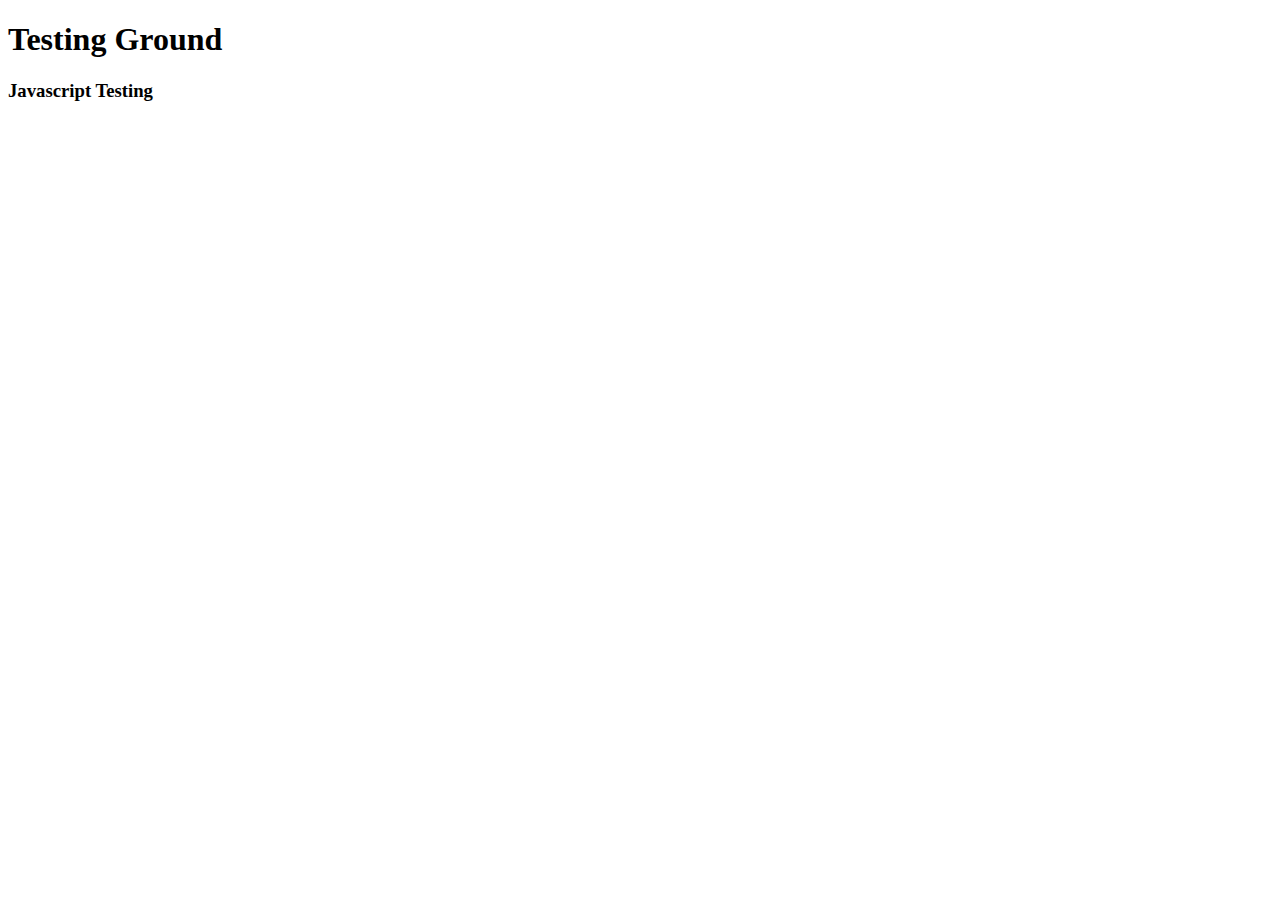
==== index.html @ e24f055a "Initialization of Javascript practice repo" ====
<!DOCTYPE html>
<html>
<head>
    <meta charset="utf-8" />
    <meta http-equiv="X-UA-Compatible" content="IE=edge">
    <title>Javascript Practice</title>
    <meta name="viewport" content="width=device-width, initial-scale=1">
    <link rel="stylesheet" type="text/css" media="screen" href="main.css" />
    <link rel="Javascript" type="text/Javascript" src="mainjs">
    <script src="main.js"></script>
</head>
<body>

    <h1> Testing Ground </h1>

    <h3> Javascript Testing </h3>
    
</body>
</html>
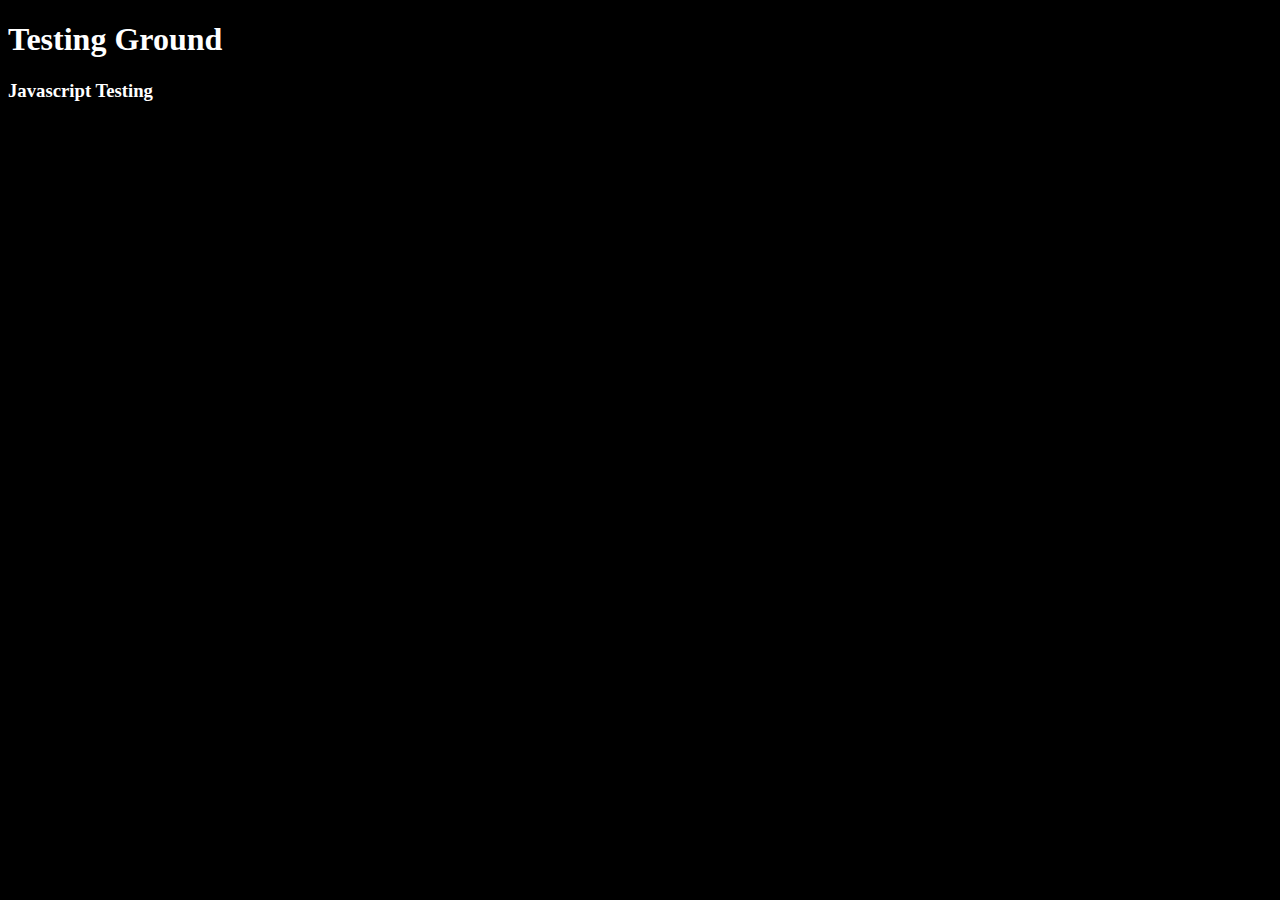
==== commit a28ea7e4: "Add 3 new excercizes and separate JS file structure. Refactor folder and file naming structure." ====
--- a/index.html
+++ b/index.html
@@ -7,13 +7,15 @@
     <meta name="viewport" content="width=device-width, initial-scale=1">
     <link rel="stylesheet" type="text/css" media="screen" href="main.css" />
     <link rel="Javascript" type="text/Javascript" src="mainjs">
-    <script src="main.js"></script>
 </head>
-<body>
+<body class="baseStyle">
 
-    <h1> Testing Ground </h1>
+    <h1 id="testHeader"> Testing Ground </h1>
 
     <h3> Javascript Testing </h3>
     
+
+    <!-- <script src="main.js"></script> -->
+    <!-- <script src="practice.js"></script> -->
 </body>
 </html>--- a/main.css
+++ b/main.css
@@ -0,0 +1,4 @@
+.baseStyle{
+    background-color: black;
+    color:white;
+}